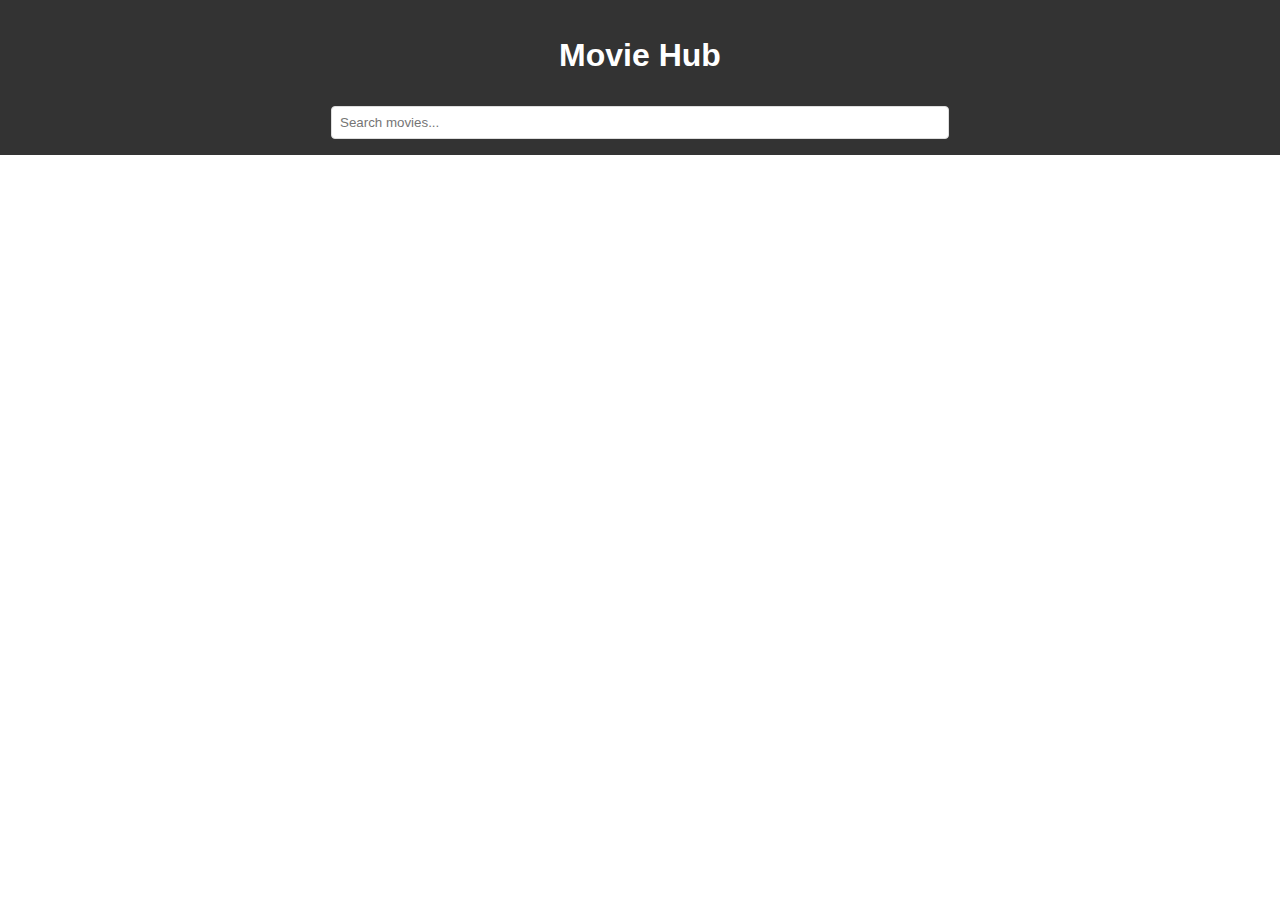
==== index.html @ 0f2bac63 "Add search functionality & Detail Page" ====
<!DOCTYPE html>
<html lang="en">
<head>
    <meta charset="UTF-8">
    <meta name="viewport" content="width=device-width, initial-scale=1.0">
    <title>Movie Dashboard</title>
    <link rel="stylesheet" href="styles.css">
</head>
<body>
    <header>
        <h1>Movie Hub</h1>
        <input type="text" id="search" placeholder="Search movies...">
    </header>
    <main id="movie-list">
        <!-- Movie cards will be injected here -->
    </main>
    <script src="script.js"></script>
</body>
</html>
---- styles.css ----
/* Basic styles for the movie dashboard and details page */

body {
    font-family: Arial, sans-serif;
    margin: 0;
    padding: 0;
    box-sizing: border-box;
  }
  
  header {
    background-color: #333;
    color: #fff;
    padding: 1rem;
    text-align: center;
  }
  
  header a {
    color: #fff;
    text-decoration: none;
  }
  
  #search {
    margin-top: 10px;
    padding: 0.5rem;
    width: 80%;
    max-width: 600px;
  }
  
  #movie-list {
    display: flex;
    flex-wrap: wrap;
    justify-content: center;
    padding: 1rem;
  }
  
  .movie-card {
    background-color: #f4f4f4;
    border-radius: 8px;
    box-shadow: 0 4px 8px rgba(0, 0, 0, 0.2);
    margin: 10px;
    overflow: hidden;
    width: 200px;
    cursor: pointer;
    transition: transform 0.3s;
  }
  
  .movie-card:hover {
    transform: scale(1.05);
  }
  
  .movie-card img {
    width: 100%;
    height: auto;
  }
  
  #movie-details {
    padding: 1rem;
    text-align: center;
  }
  
  #movie-poster {
    width: 300px;
    height: auto;
  }
  
  body {
    font-family: Arial, sans-serif;
    margin: 0;
    padding: 0;
    box-sizing: border-box;
  }
  
  header {
    background-color: #333;
    color: #fff;
    padding: 1rem;
    text-align: center;
  }
  
  header a {
    color: #fff;
    text-decoration: none;
  }
  
  #search {
    margin-top: 10px;
    padding: 0.5rem;
    width: 80%;
    max-width: 600px;
    border: 1px solid #ddd;
    border-radius: 4px;
  }
  
  #movie-list {
    display: flex;
    flex-wrap: wrap;
    justify-content: center;
    padding: 1rem;
  }
  
  .movie-card {
    background-color: #f4f4f4;
    border-radius: 8px;
    box-shadow: 0 4px 8px rgba(0, 0, 0, 0.2);
    margin: 10px;
    overflow: hidden;
    width: 200px;
    cursor: pointer;
    transition: transform 0.3s;
  }
  
  .movie-card:hover {
    transform: scale(1.05);
  }
  
  .movie-card img {
    width: 100%;
    height: auto;
  }
  
  #movie-details {
    padding: 1rem;
    text-align: center;
  }
  
  #movie-poster {
    width: 300px;
    height: auto;
  }
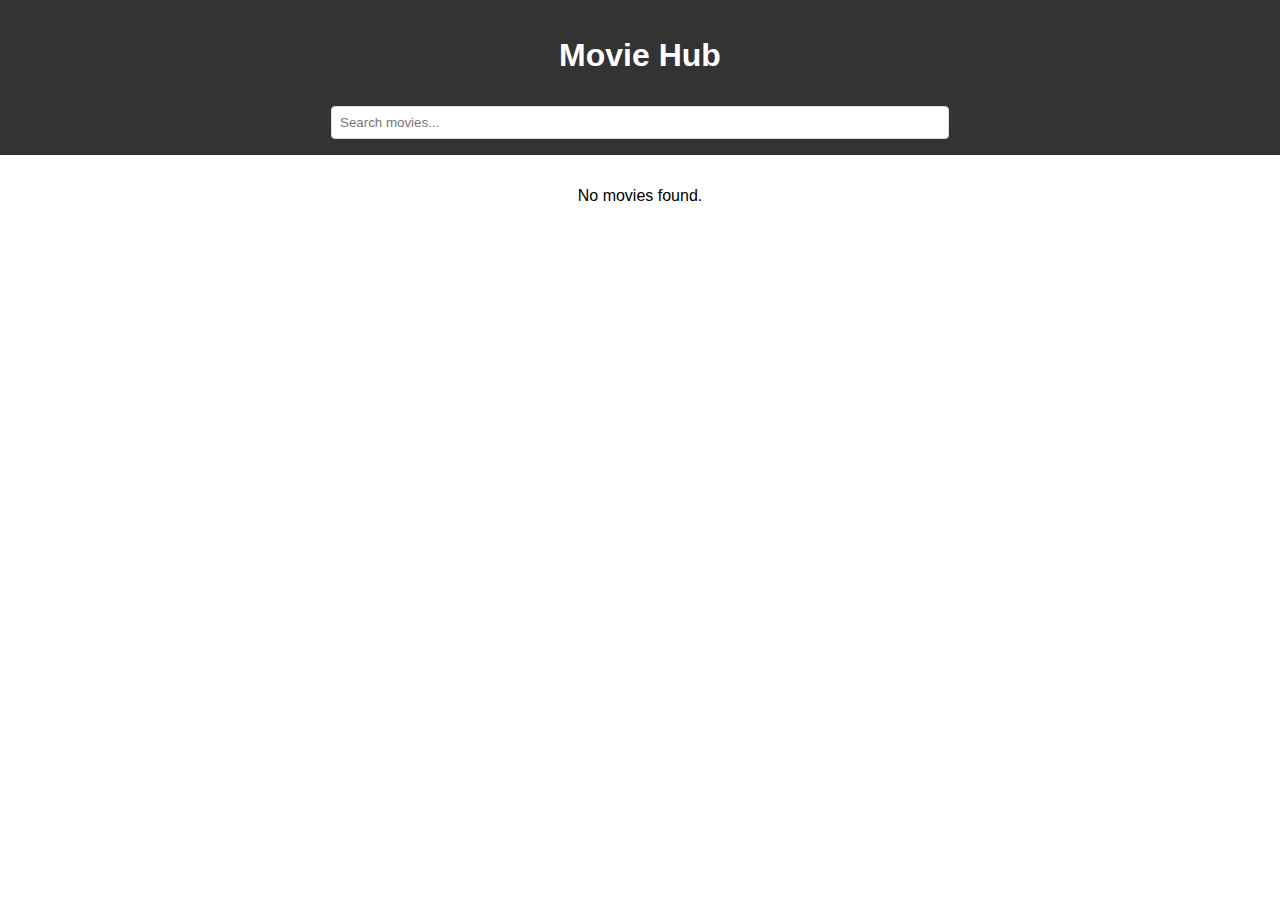
==== commit 1486275f: "add styles to movie-detail screen" ====
--- a/index.html
+++ b/index.html
@@ -1,19 +1,17 @@
 <!DOCTYPE html>
 <html lang="en">
-<head>
-    <meta charset="UTF-8">
-    <meta name="viewport" content="width=device-width, initial-scale=1.0">
+  <head>
+    <meta charset="UTF-8" />
+    <meta name="viewport" content="width=device-width, initial-scale=1.0" />
     <title>Movie Dashboard</title>
-    <link rel="stylesheet" href="styles.css">
-</head>
-<body>
+    <link rel="stylesheet" href="styles.css" />
+  </head>
+  <body>
     <header>
-        <h1>Movie Hub</h1>
-        <input type="text" id="search" placeholder="Search movies...">
+      <h1>Movie Hub</h1>
+      <input type="text" id="search" placeholder="Search movies..." />
     </header>
-    <main id="movie-list">
-        <!-- Movie cards will be injected here -->
-    </main>
+    <main id="movie-list"></main>
     <script src="script.js"></script>
-</body>
+  </body>
 </html>
--- a/styles.css
+++ b/styles.css
@@ -1,130 +1,208 @@
 /* Basic styles for the movie dashboard and details page */
 
 body {
-    font-family: Arial, sans-serif;
-    margin: 0;
-    padding: 0;
-    box-sizing: border-box;
-  }
-  
-  header {
-    background-color: #333;
-    color: #fff;
-    padding: 1rem;
-    text-align: center;
-  }
-  
-  header a {
-    color: #fff;
-    text-decoration: none;
-  }
-  
-  #search {
-    margin-top: 10px;
-    padding: 0.5rem;
-    width: 80%;
-    max-width: 600px;
-  }
-  
-  #movie-list {
-    display: flex;
-    flex-wrap: wrap;
-    justify-content: center;
-    padding: 1rem;
-  }
-  
-  .movie-card {
-    background-color: #f4f4f4;
-    border-radius: 8px;
-    box-shadow: 0 4px 8px rgba(0, 0, 0, 0.2);
-    margin: 10px;
-    overflow: hidden;
-    width: 200px;
-    cursor: pointer;
-    transition: transform 0.3s;
-  }
-  
-  .movie-card:hover {
-    transform: scale(1.05);
-  }
-  
-  .movie-card img {
-    width: 100%;
-    height: auto;
-  }
-  
-  #movie-details {
-    padding: 1rem;
-    text-align: center;
-  }
-  
-  #movie-poster {
-    width: 300px;
-    height: auto;
-  }
-  
-  body {
-    font-family: Arial, sans-serif;
-    margin: 0;
-    padding: 0;
-    box-sizing: border-box;
-  }
-  
-  header {
-    background-color: #333;
-    color: #fff;
-    padding: 1rem;
-    text-align: center;
-  }
-  
-  header a {
-    color: #fff;
-    text-decoration: none;
-  }
-  
-  #search {
-    margin-top: 10px;
-    padding: 0.5rem;
-    width: 80%;
-    max-width: 600px;
-    border: 1px solid #ddd;
-    border-radius: 4px;
-  }
-  
-  #movie-list {
-    display: flex;
-    flex-wrap: wrap;
-    justify-content: center;
-    padding: 1rem;
-  }
-  
-  .movie-card {
-    background-color: #f4f4f4;
-    border-radius: 8px;
-    box-shadow: 0 4px 8px rgba(0, 0, 0, 0.2);
-    margin: 10px;
-    overflow: hidden;
-    width: 200px;
-    cursor: pointer;
-    transition: transform 0.3s;
-  }
-  
-  .movie-card:hover {
-    transform: scale(1.05);
-  }
-  
-  .movie-card img {
-    width: 100%;
-    height: auto;
-  }
-  
-  #movie-details {
-    padding: 1rem;
-    text-align: center;
-  }
-  
-  #movie-poster {
-    width: 300px;
-    height: auto;
-  }
-  +  font-family: Arial, sans-serif;
+  margin: 0;
+  padding: 0;
+  box-sizing: border-box;
+}
+
+header {
+  background-color: #333;
+  color: #fff;
+  padding: 1rem;
+  text-align: center;
+}
+
+header a {
+  color: #fff;
+  text-decoration: none;
+}
+
+#search {
+  margin-top: 10px;
+  padding: 0.5rem;
+  width: 80%;
+  max-width: 600px;
+}
+
+#movie-list {
+  display: flex;
+  flex-wrap: wrap;
+  justify-content: center;
+  padding: 1rem;
+}
+
+.movie-card {
+  background-color: #f4f4f4;
+  border-radius: 8px;
+  box-shadow: 0 4px 8px rgba(0, 0, 0, 0.2);
+  margin: 10px;
+  overflow: hidden;
+  width: 200px;
+  cursor: pointer;
+  transition: transform 0.3s;
+}
+
+.movie-card:hover {
+  transform: scale(1.05);
+}
+
+.movie-card img {
+  width: 100%;
+  height: auto;
+}
+
+#movie-details {
+  padding: 1rem;
+  text-align: center;
+}
+
+#movie-poster {
+  width: 300px;
+  height: auto;
+}
+
+body {
+  font-family: Arial, sans-serif;
+  margin: 0;
+  padding: 0;
+  box-sizing: border-box;
+}
+
+header {
+  background-color: #333;
+  color: #fff;
+  padding: 1rem;
+  text-align: center;
+}
+
+header a {
+  color: #fff;
+  text-decoration: none;
+}
+
+#search {
+  margin-top: 10px;
+  padding: 0.5rem;
+  width: 80%;
+  max-width: 600px;
+  border: 1px solid #ddd;
+  border-radius: 4px;
+}
+
+#movie-list {
+  display: flex;
+  flex-wrap: wrap;
+  justify-content: center;
+  padding: 1rem;
+}
+
+.movie-card {
+  background-color: #f4f4f4;
+  border-radius: 8px;
+  box-shadow: 0 4px 8px rgba(0, 0, 0, 0.2);
+  margin: 10px;
+  overflow: hidden;
+  width: 200px;
+  cursor: pointer;
+  transition: transform 0.3s;
+}
+
+.movie-card:hover {
+  transform: scale(1.05);
+}
+
+.movie-card img {
+  width: 100%;
+  height: auto;
+}
+
+#movie-details {
+  padding: 1rem;
+  text-align: center;
+}
+
+#movie-poster {
+  width: 300px;
+  height: auto;
+}
+
+.button {
+  background-color: #f5a623;
+  border: none;
+  color: white;
+  padding: 0.5rem 1rem;
+  text-decoration: none;
+  border-radius: 4px;
+  font-size: 1rem;
+  cursor: pointer;
+  transition: background-color 0.3s ease;
+}
+
+.button:hover {
+  background-color: #d46a1f;
+}
+
+#movie-details {
+  padding: 2rem;
+  max-width: 1200px;
+  margin: auto;
+  display: flex;
+  flex-direction: column;
+  align-items: center;
+  background: white;
+  border-radius: 8px;
+  box-shadow: 0 4px 8px rgba(0, 0, 0, 0.1);
+}
+
+#movie-info {
+  display: flex;
+  flex-direction: row;
+  align-items: center;
+  gap: 2rem;
+}
+
+#movie-poster {
+  width: 300px;
+  height: auto;
+  border-radius: 8px;
+  box-shadow: 0 2px 4px rgba(0, 0, 0, 0.1);
+}
+
+#movie-description {
+  max-width: 600px;
+}
+
+#movie-title {
+  font-size: 2rem;
+  margin: 0;
+}
+
+#movie-overview {
+  font-size: 1rem;
+  margin: 1rem 0;
+}
+
+#movie-release-date,
+#movie-rating {
+  font-size: 1rem;
+  color: #666;
+}
+
+#close-btn {
+  align-self: flex-end;
+  font-size: 1.5rem;
+  color: #f5a623;
+  margin-bottom: 1rem;
+}
+
+#favorite-btn {
+  font-size: 2rem;
+  color: #f5a623;
+  margin-top: 1rem;
+}
+
+#favorite-btn.favorited {
+  color: #d46a1f;
+}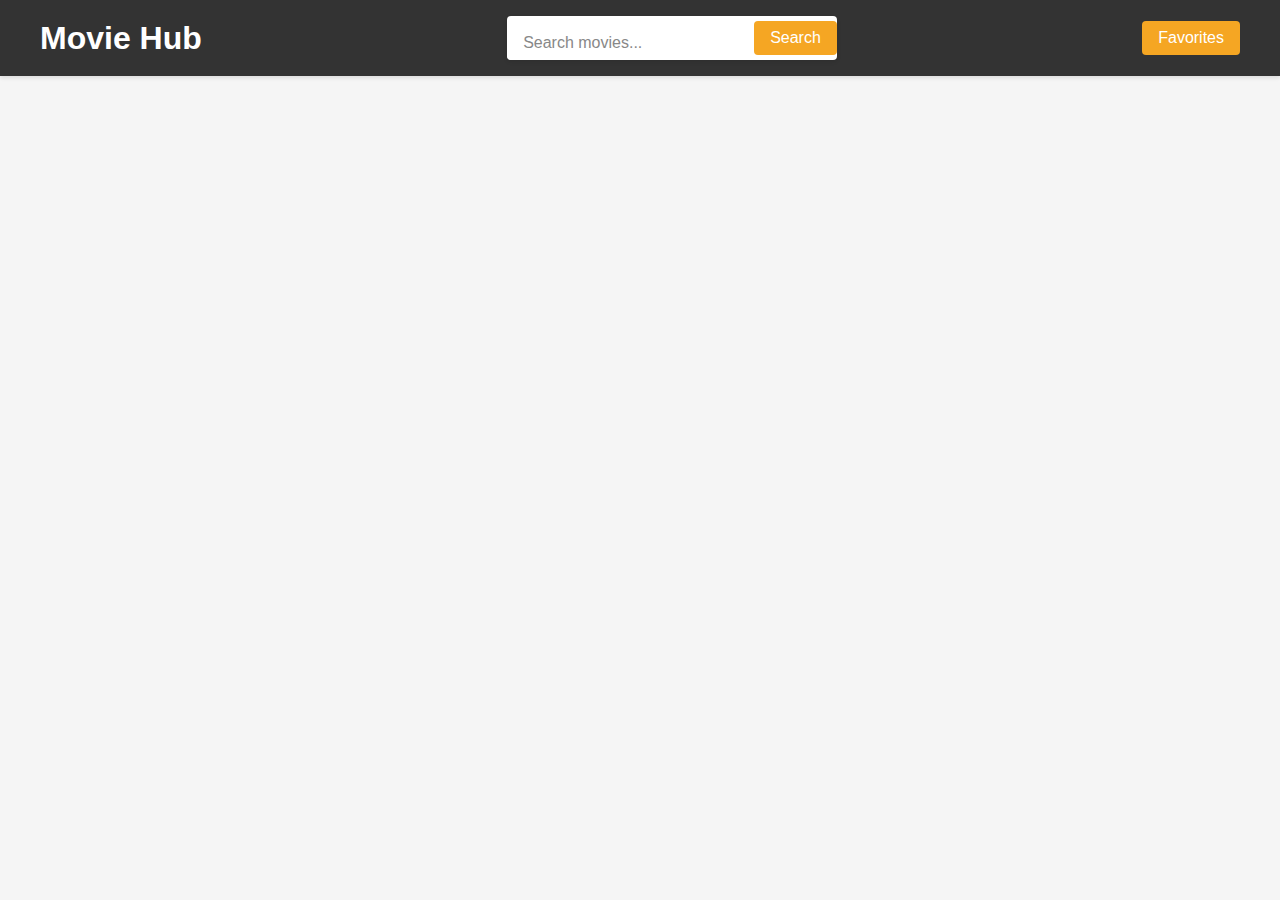
==== commit 4d583a16: "Add files via upload" ====
--- a/index.html
+++ b/index.html
@@ -1,17 +1,23 @@
-<!DOCTYPE html>
-<html lang="en">
-  <head>
-    <meta charset="UTF-8" />
-    <meta name="viewport" content="width=device-width, initial-scale=1.0" />
-    <title>Movie Dashboard</title>
-    <link rel="stylesheet" href="styles.css" />
-  </head>
-  <body>
-    <header>
-      <h1>Movie Hub</h1>
-      <input type="text" id="search" placeholder="Search movies..." />
-    </header>
-    <main id="movie-list"></main>
-    <script src="script.js"></script>
-  </body>
-</html>
+<!DOCTYPE html>
+<html lang="en">
+<head>
+    <meta charset="UTF-8">
+    <meta name="viewport" content="width=device-width, initial-scale=1.0">
+    <title>Movie Dashboard</title>
+    <link rel="stylesheet" href="styles.css">
+</head>
+<body>
+    <header>
+        <div class="header-container">
+            <h1>Movie Hub</h1>
+            <div class="search-container">
+                <input type="text" id="search" placeholder="Search movies...">
+                <button id="search-button" class="button">Search</button>
+            </div>
+            <a href="favorites.html" class="button">Favorites</a>
+        </div>
+    </header>
+    <main id="movie-list"></main>
+    <script src="script.js"></script>
+</body>
+</html>
--- a/styles.css
+++ b/styles.css
@@ -1,208 +1,387 @@
-/* Basic styles for the movie dashboard and details page */
-
-body {
-  font-family: Arial, sans-serif;
-  margin: 0;
-  padding: 0;
-  box-sizing: border-box;
-}
-
-header {
-  background-color: #333;
-  color: #fff;
-  padding: 1rem;
-  text-align: center;
-}
-
-header a {
-  color: #fff;
-  text-decoration: none;
-}
-
-#search {
-  margin-top: 10px;
-  padding: 0.5rem;
-  width: 80%;
-  max-width: 600px;
-}
-
-#movie-list {
-  display: flex;
-  flex-wrap: wrap;
-  justify-content: center;
-  padding: 1rem;
-}
-
-.movie-card {
-  background-color: #f4f4f4;
-  border-radius: 8px;
-  box-shadow: 0 4px 8px rgba(0, 0, 0, 0.2);
-  margin: 10px;
-  overflow: hidden;
-  width: 200px;
-  cursor: pointer;
-  transition: transform 0.3s;
-}
-
-.movie-card:hover {
-  transform: scale(1.05);
-}
-
-.movie-card img {
-  width: 100%;
-  height: auto;
-}
-
-#movie-details {
-  padding: 1rem;
-  text-align: center;
-}
-
-#movie-poster {
-  width: 300px;
-  height: auto;
-}
-
-body {
-  font-family: Arial, sans-serif;
-  margin: 0;
-  padding: 0;
-  box-sizing: border-box;
-}
-
-header {
-  background-color: #333;
-  color: #fff;
-  padding: 1rem;
-  text-align: center;
-}
-
-header a {
-  color: #fff;
-  text-decoration: none;
-}
-
-#search {
-  margin-top: 10px;
-  padding: 0.5rem;
-  width: 80%;
-  max-width: 600px;
-  border: 1px solid #ddd;
-  border-radius: 4px;
-}
-
-#movie-list {
-  display: flex;
-  flex-wrap: wrap;
-  justify-content: center;
-  padding: 1rem;
-}
-
-.movie-card {
-  background-color: #f4f4f4;
-  border-radius: 8px;
-  box-shadow: 0 4px 8px rgba(0, 0, 0, 0.2);
-  margin: 10px;
-  overflow: hidden;
-  width: 200px;
-  cursor: pointer;
-  transition: transform 0.3s;
-}
-
-.movie-card:hover {
-  transform: scale(1.05);
-}
-
-.movie-card img {
-  width: 100%;
-  height: auto;
-}
-
-#movie-details {
-  padding: 1rem;
-  text-align: center;
-}
-
-#movie-poster {
-  width: 300px;
-  height: auto;
-}
-
-.button {
-  background-color: #f5a623;
-  border: none;
-  color: white;
-  padding: 0.5rem 1rem;
-  text-decoration: none;
-  border-radius: 4px;
-  font-size: 1rem;
-  cursor: pointer;
-  transition: background-color 0.3s ease;
-}
-
-.button:hover {
-  background-color: #d46a1f;
-}
-
-#movie-details {
-  padding: 2rem;
-  max-width: 1200px;
-  margin: auto;
-  display: flex;
-  flex-direction: column;
-  align-items: center;
-  background: white;
-  border-radius: 8px;
-  box-shadow: 0 4px 8px rgba(0, 0, 0, 0.1);
-}
-
-#movie-info {
-  display: flex;
-  flex-direction: row;
-  align-items: center;
-  gap: 2rem;
-}
-
-#movie-poster {
-  width: 300px;
-  height: auto;
-  border-radius: 8px;
-  box-shadow: 0 2px 4px rgba(0, 0, 0, 0.1);
-}
-
-#movie-description {
-  max-width: 600px;
-}
-
-#movie-title {
-  font-size: 2rem;
-  margin: 0;
-}
-
-#movie-overview {
-  font-size: 1rem;
-  margin: 1rem 0;
-}
-
-#movie-release-date,
-#movie-rating {
-  font-size: 1rem;
-  color: #666;
-}
-
-#close-btn {
-  align-self: flex-end;
-  font-size: 1.5rem;
-  color: #f5a623;
-  margin-bottom: 1rem;
-}
-
-#favorite-btn {
-  font-size: 2rem;
-  color: #f5a623;
-  margin-top: 1rem;
-}
-
-#favorite-btn.favorited {
-  color: #d46a1f;
-}+/* Basic styles for the movie dashboard and details page */
+
+body {
+  font-family: Arial, sans-serif;
+  margin: 0;
+  padding: 0;
+  box-sizing: border-box;
+}
+
+header {
+  background-color: #333;
+  color: #fff;
+  padding: 1rem;
+  text-align: center;
+}
+
+header a {
+  color: #fff;
+  text-decoration: none;
+}
+
+#search {
+  margin-top: 10px;
+  padding: 0.5rem;
+  width: 80%;
+  max-width: 600px;
+}
+
+#movie-list {
+  display: flex;
+  flex-wrap: wrap;
+  justify-content: center;
+  padding: 1rem;
+}
+
+.movie-card {
+  background-color: #f4f4f4;
+  border-radius: 8px;
+  box-shadow: 0 4px 8px rgba(0, 0, 0, 0.2);
+  margin: 10px;
+  overflow: hidden;
+  width: 200px;
+  cursor: pointer;
+  transition: transform 0.3s;
+}
+
+.movie-card:hover {
+  transform: scale(1.05);
+}
+
+.movie-card img {
+  width: 100%;
+  height: auto;
+}
+
+#movie-details {
+  padding: 1rem;
+  text-align: center;
+}
+
+#movie-poster {
+  width: 300px;
+  height: auto;
+}
+
+body {
+  font-family: Arial, sans-serif;
+  margin: 0;
+  padding: 0;
+  box-sizing: border-box;
+}
+
+header {
+  background-color: #333;
+  color: #fff;
+  padding: 1rem;
+  text-align: center;
+}
+
+header a {
+  color: #fff;
+  text-decoration: none;
+}
+
+#search {
+  margin-top: 10px;
+  padding: 0.5rem;
+  width: 80%;
+  max-width: 600px;
+  border: 1px solid #ddd;
+  border-radius: 4px;
+}
+
+#movie-list {
+  display: flex;
+  flex-wrap: wrap;
+  justify-content: center;
+  padding: 1rem;
+}
+
+.movie-card {
+  background-color: #f4f4f4;
+  border-radius: 8px;
+  box-shadow: 0 4px 8px rgba(0, 0, 0, 0.2);
+  margin: 10px;
+  overflow: hidden;
+  width: 200px;
+  cursor: pointer;
+  transition: transform 0.3s;
+}
+
+.movie-card:hover {
+  transform: scale(1.05);
+}
+
+.movie-card img {
+  width: 100%;
+  height: auto;
+}
+
+#movie-details {
+  padding: 1rem;
+  text-align: center;
+}
+
+#movie-poster {
+  width: 300px;
+  height: auto;
+}
+
+.button {
+  background-color: #f5a623;
+  border: none;
+  color: white;
+  padding: 0.5rem 1rem;
+  text-decoration: none;
+  border-radius: 4px;
+  font-size: 1rem;
+  cursor: pointer;
+  transition: background-color 0.3s ease;
+}
+
+.button:hover {
+  background-color: #d46a1f;
+}
+
+#movie-details {
+  padding: 2rem;
+  max-width: 1200px;
+  margin: auto;
+  display: flex;
+  flex-direction: column;
+  align-items: center;
+  background: white;
+  border-radius: 8px;
+  box-shadow: 0 4px 8px rgba(0, 0, 0, 0.1);
+}
+
+#movie-info {
+  display: flex;
+  flex-direction: row;
+  align-items: center;
+  gap: 2rem;
+}
+
+#movie-poster {
+  width: 300px;
+  height: auto;
+  border-radius: 8px;
+  box-shadow: 0 2px 4px rgba(0, 0, 0, 0.1);
+}
+
+#movie-description {
+  max-width: 600px;
+}
+
+#movie-title {
+  font-size: 2rem;
+  margin: 0;
+}
+
+#movie-overview {
+  font-size: 1rem;
+  margin: 1rem 0;
+}
+
+#movie-release-date,
+#movie-rating {
+  font-size: 1rem;
+  color: #666;
+}
+
+#close-btn {
+  align-self: flex-end;
+  font-size: 1.5rem;
+  color: #f5a623;
+  margin-bottom: 1rem;
+}
+
+#favorite-btn {
+  font-size: 2rem;
+  color: #f5a623;
+  margin-top: 1rem;
+}
+
+#favorite-btn.favorited {
+  color: #d46a1f;
+}
+/* General Styles */
+body {
+  font-family: Arial, sans-serif;
+  margin: 0;
+  padding: 0;
+  background: #f5f5f5;
+  color: #333;
+}
+
+header {
+  background-color: #333;
+  color: white;
+  padding: 1rem;
+  display: flex;
+  justify-content: center;
+  align-items: center;
+  box-shadow: 0 2px 4px rgba(0,0,0,0.1);
+}
+
+.header-container {
+  max-width: 1200px;
+  width: 100%;
+  display: flex;
+  justify-content: space-between;
+  align-items: center;
+}
+
+header h1 {
+  margin: 0;
+  font-size: 2rem;
+}
+
+.search-container {
+  display: flex;
+  align-items: center;
+  gap: 0.5rem;
+  border-radius: 4px;
+  overflow: hidden;
+  background-color: white;
+  box-shadow: 0 2px 4px rgba(0,0,0,0.1);
+}
+
+#search {
+  border: none;
+  padding: 0.5rem 1rem;
+  font-size: 1rem;
+  outline: none;
+  flex: 1;
+}
+
+#search::placeholder {
+  color: #888;
+}
+
+#search-button {
+  background-color: #f5a623;
+  border: none;
+  color: white;
+  padding: 0.5rem 1rem;
+  cursor: pointer;
+  font-size: 1rem;
+  transition: background-color 0.3s ease;
+}
+
+#search-button:hover {
+  background-color: #d46a1f;
+}
+
+/* Main Content */
+main {
+  padding: 2rem;
+  max-width: 1200px;
+  margin: auto;
+  display: grid;
+  grid-template-columns: repeat(auto-fit, minmax(200px, 1fr));
+  gap: 1rem;
+}
+
+/* Movie Card Styles */
+.movie-card {
+  background: white;
+  border-radius: 8px;
+  box-shadow: 0 4px 8px rgba(0,0,0,0.1);
+  overflow: hidden;
+  text-align: center;
+  transition: transform 0.3s ease, box-shadow 0.3s ease;
+  position: relative;
+}
+
+.movie-card img {
+  width: 100%;
+  height: auto;
+}
+
+.movie-card h3 {
+  margin: 0;
+  padding: 0.5rem;
+  font-size: 1rem;
+}
+
+.favorite-btn {
+  position: absolute;
+  top: 10px;
+  right: 10px;
+  background: #f5a623;
+  border: none;
+  color: white;
+  padding: 0.5rem;
+  border-radius: 50%;
+  cursor: pointer;
+  font-size: 1.25rem;
+  transition: background-color 0.3s ease;
+}
+
+.favorite-btn.favorited {
+  background-color: #d46a1f;
+}
+
+.movie-card:hover {
+  transform: translateY(-5px);
+  box-shadow: 0 8px 16px rgba(0,0,0,0.2);
+}
+
+/* Favorites Cart */
+aside#favorites-cart {
+  position: fixed;
+  top: 0;
+  right: 0;
+  width: 300px;
+  height: 100%;
+  background: #fff;
+  border-left: 1px solid #ddd;
+  padding: 1rem;
+  box-shadow: -2px 0 5px rgba(0,0,0,0.1);
+  overflow-y: auto;
+}
+
+aside#favorites-cart h2 {
+  font-size: 1.5rem;
+  margin-bottom: 1rem;
+}
+
+aside#favorites-cart .movie-card {
+  display: flex;
+  align-items: center;
+  gap: 1rem;
+}
+
+aside#favorites-cart .movie-card img {
+  width: 60px;
+  height: auto;
+}
+
+aside#favorites-cart .movie-card h3 {
+  font-size: 0.875rem;
+  margin: 0;
+}
+/* Additional styles for the favorites page */
+#favorites-list {
+  padding: 2rem;
+  max-width: 1200px;
+  margin: auto;
+  display: grid;
+  grid-template-columns: repeat(auto-fit, minmax(200px, 1fr));
+  gap: 1rem;
+}
+
+header a {
+  color: white;
+  background-color: #333;
+  padding: 0.5rem 1rem;
+  text-decoration: none;
+  border-radius: 4px;
+  transition: background-color 0.3s ease;
+}
+
+header a:hover {
+  background-color: #555;
+}
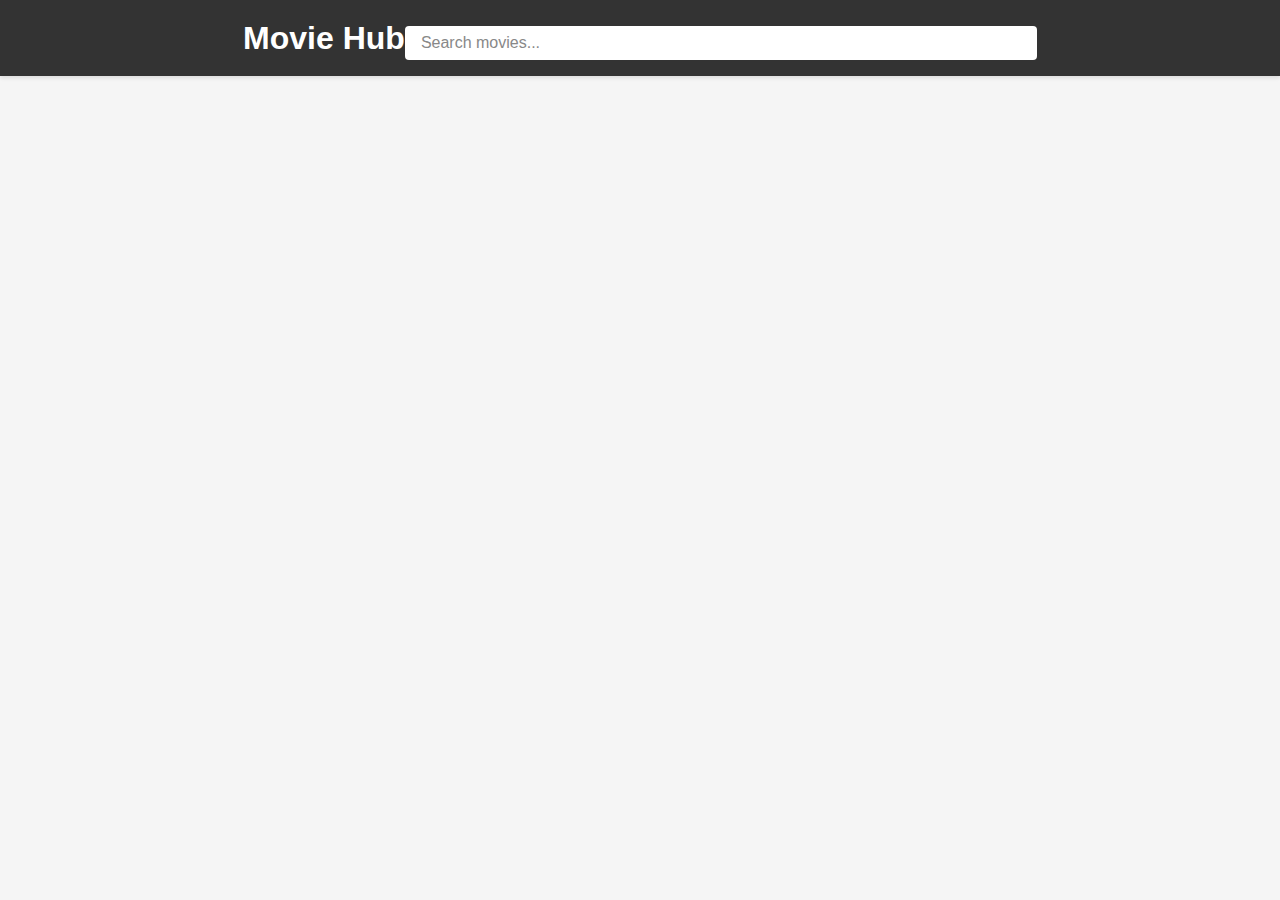
==== commit fb06c650: "Update index.html" ====
--- a/index.html
+++ b/index.html
@@ -1,23 +1,17 @@
 <!DOCTYPE html>
 <html lang="en">
-<head>
-    <meta charset="UTF-8">
-    <meta name="viewport" content="width=device-width, initial-scale=1.0">
+  <head>
+    <meta charset="UTF-8" />
+    <meta name="viewport" content="width=device-width, initial-scale=1.0" />
     <title>Movie Dashboard</title>
-    <link rel="stylesheet" href="styles.css">
-</head>
-<body>
+    <link rel="stylesheet" href="styles.css" />
+  </head>
+  <body>
     <header>
-        <div class="header-container">
-            <h1>Movie Hub</h1>
-            <div class="search-container">
-                <input type="text" id="search" placeholder="Search movies...">
-                <button id="search-button" class="button">Search</button>
-            </div>
-            <a href="favorites.html" class="button">Favorites</a>
-        </div>
+      <h1>Movie Hub</h1>
+      <input type="text" id="search" placeholder="Search movies..." />
     </header>
     <main id="movie-list"></main>
     <script src="script.js"></script>
-</body>
+  </body>
 </html>
